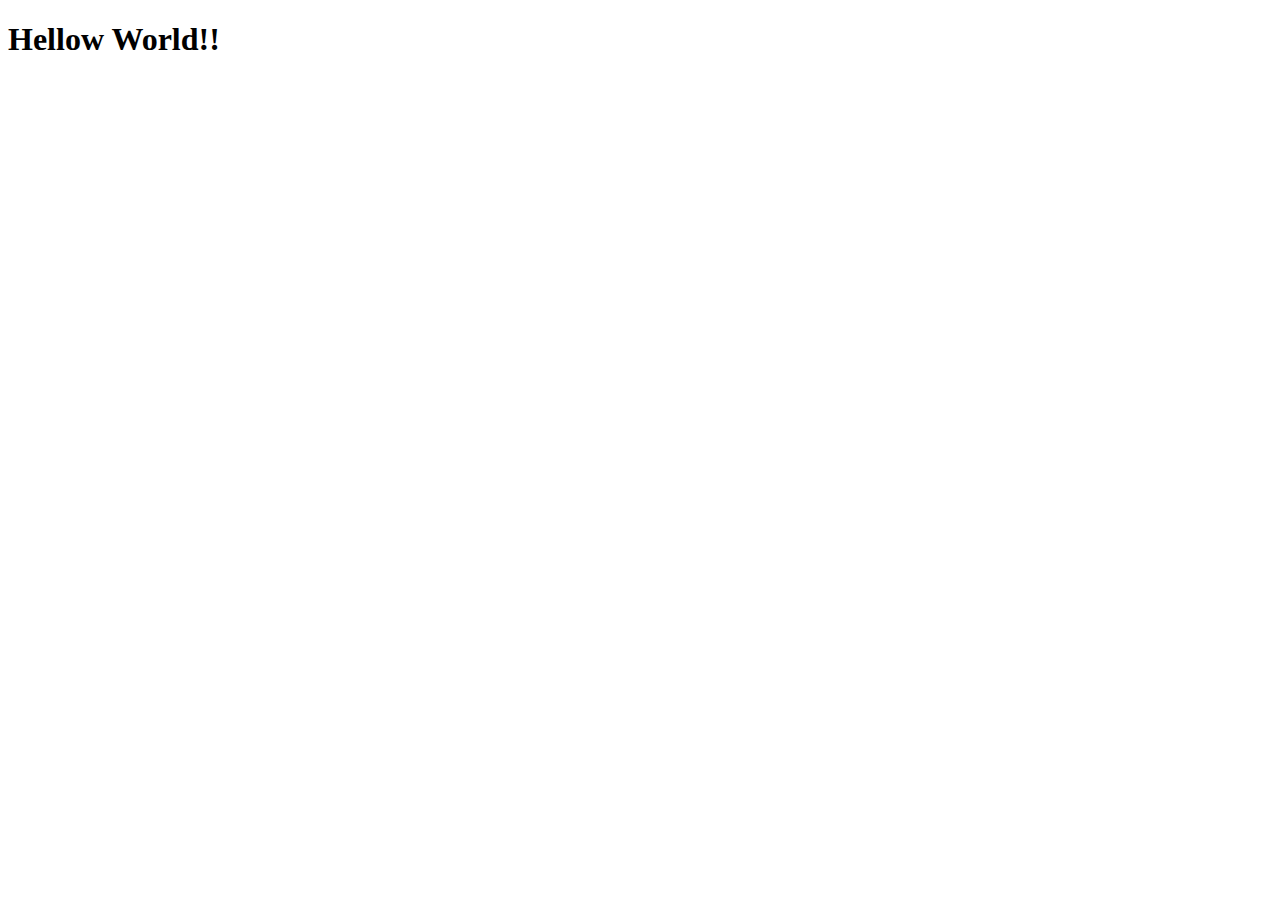
==== helloworld/index.html @ dce4e4ee "Update and rename index.php to index.html" ====
<!DOCTYPE html>
<html lang="en">
<head>
    <meta charset="UTF-8">
    <meta name="viewport" content="width=device-width, initial-scale=1.0">
    <title>Document</title>
</head>
<body>
    <h1>Hellow World!!</h1>
</body>
</html>
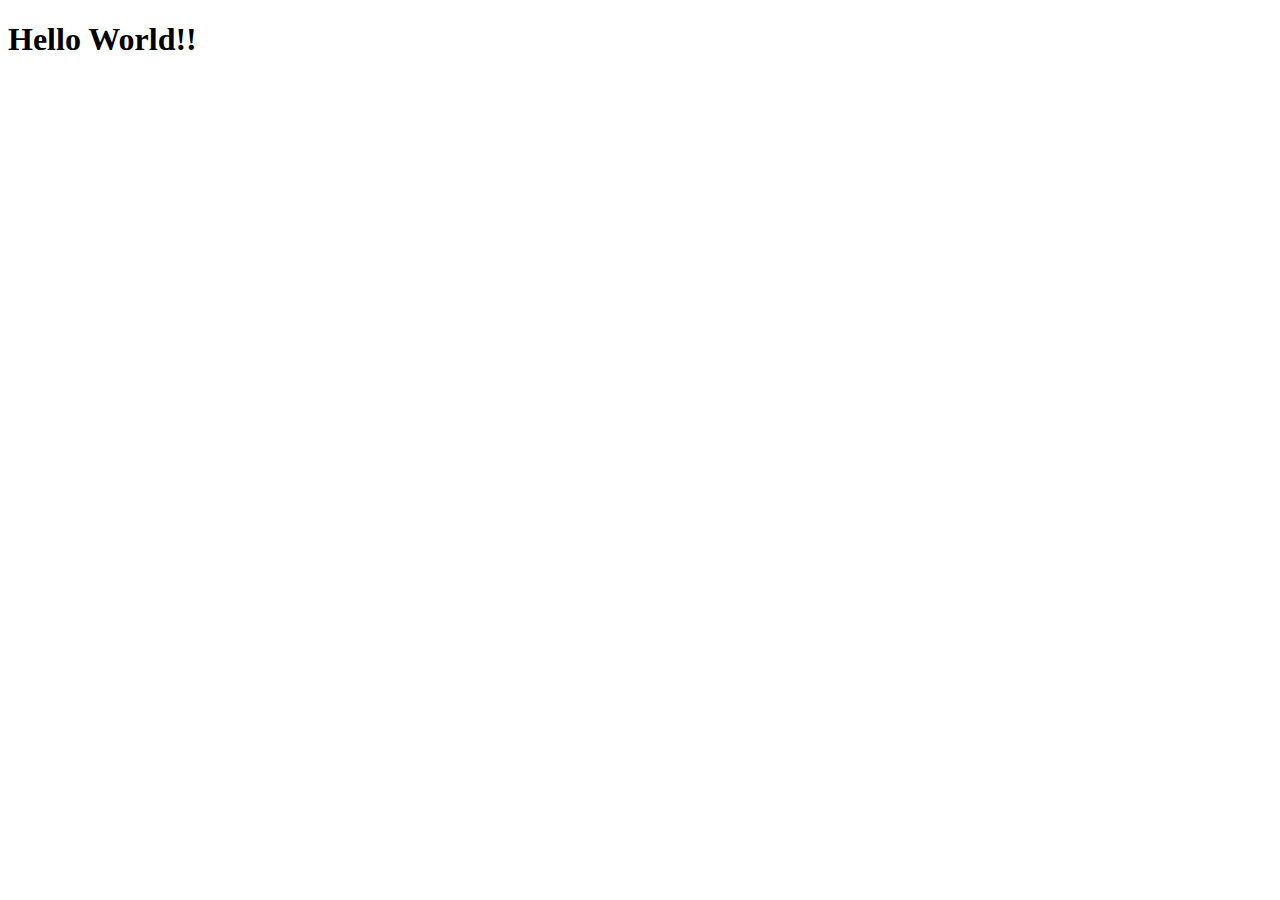
==== commit 1743b6d9: "Update index.html" ====
--- a/helloworld/index.html
+++ b/helloworld/index.html
@@ -6,6 +6,6 @@
     <title>Document</title>
 </head>
 <body>
-    <h1>Hellow World!!</h1>
+    <h1>Hello World!!</h1>
 </body>
 </html>
